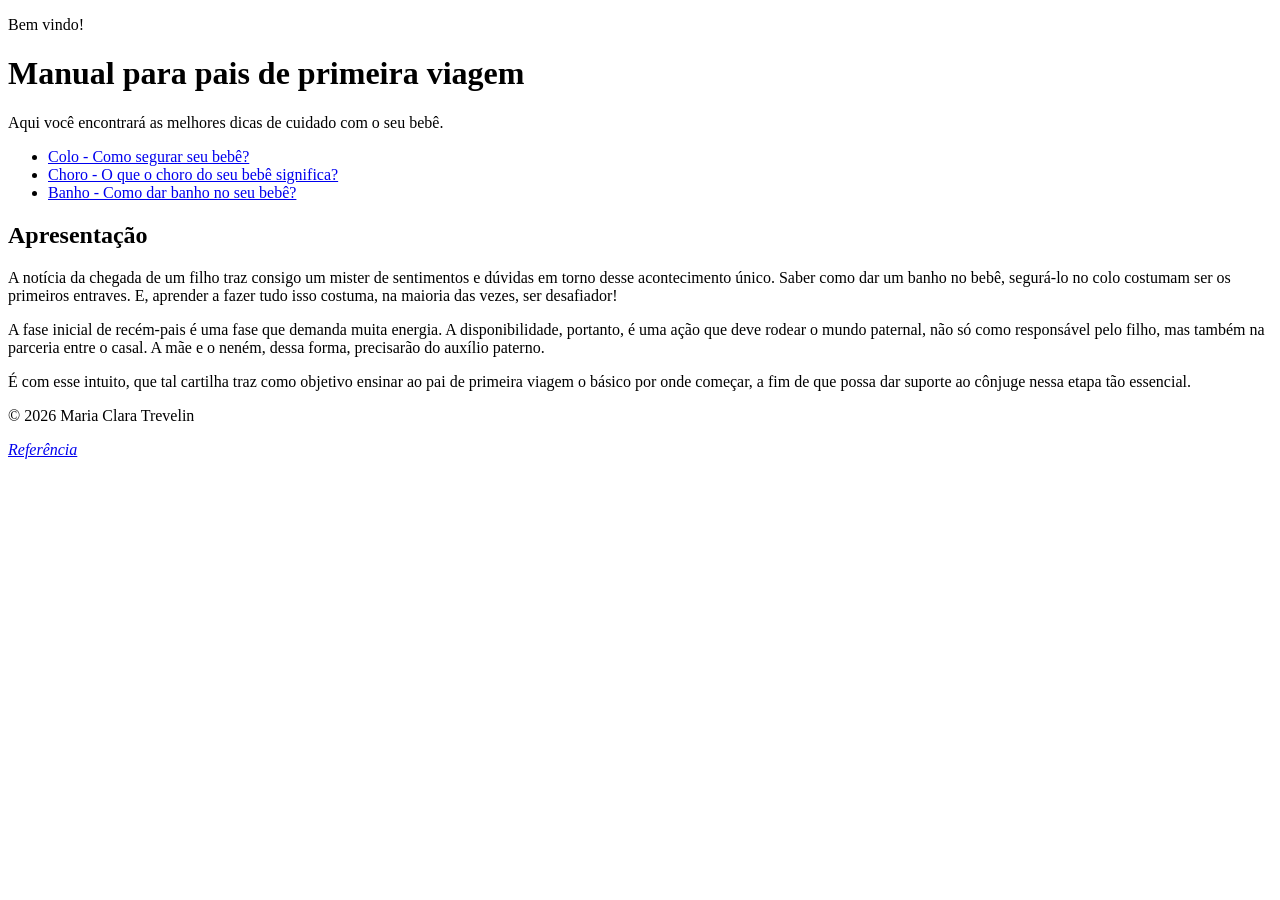
==== index.html @ 63e1f973 "Configuração dos diretórios" ====
<!DOCTYPE html>
<html lang="pt-br">
<head>
    <meta charset="UTF-8">
    <meta name="viewport" content="width=device-width, initial-scale=1.0">
    <title>Manual Paternidade | Início</title>
    <link rel="stylesheet" href="./style/style.css">
</head>
<body>
    <header class="cabecalho">
        <div class="container">
            <p class="etiqueta">Bem vindo!</p>
            <h1>Manual para pais de primeira viagem</h1>
            <p class="subtitulo">
                Aqui você encontrará as melhores dicas de cuidado com o seu bebê.
            </p>
            <nav class="menu-principal">
                <ul class="menu-lista">
                    <li><a class="menu-link" href="./pages/colo.html">Colo - Como segurar seu bebê?</a></li>
                    <li><a class="menu-link" href="./pages/choro.html">Choro - O que o choro do seu bebê significa?</a></li>
                    <li><a class="menu-link" href= "./pages/banho.html">Banho - Como dar banho no seu bebê?</a></li>
                </ul>
            </nav>
        </div>
    </header>
    <main>
        <section class="secao">
            <div class="container">
                <h2 class="titulo-secao">Apresentação</h2>
                <div  class="grade-cards">
                    <article class="card">
                        <p>
                            A notícia da chegada de um filho traz consigo um mister de sentimentos
                            e dúvidas em torno desse acontecimento único. Saber como dar um banho no
                            bebê, segurá-lo no colo costumam ser os primeiros entraves. E, aprender a fazer
                            tudo isso costuma, na maioria das vezes, ser desafiador!
                        </p>
                    </article>
                    <article class="card">
                        <p>
                            A fase inicial de recém-pais é uma fase que demanda muita energia. A
                            disponibilidade, portanto, é uma ação que deve rodear o mundo paternal, não
                            só como responsável pelo filho, mas também na parceria entre o casal. A mãe
                            e o neném, dessa forma, precisarão do auxílio paterno.
                        </p>
                    </article>
                    <article class="card">
                        <p>
                            É com esse intuito, que tal cartilha traz como objetivo ensinar ao pai de
                            primeira viagem o básico por onde começar, a fim de que possa dar suporte
                            ao cônjuge nessa etapa tão essencial.
                        </p>
                    </article>
        </section>
    </main>
    <footer class="rodape">
        <div class="container">
            <p>&copy; 2026 Maria Clara Trevelin</p>
            <address>
                <a href="https://www.extranet.ceuma.br/ceuma-wordpress/wp-content/uploads/2019/12/Manual_-para_PAI_de-1%C2%BA_viagem.pdf">Referência</a>
            </address>
        </div>
    </footer>
</body>
</html>
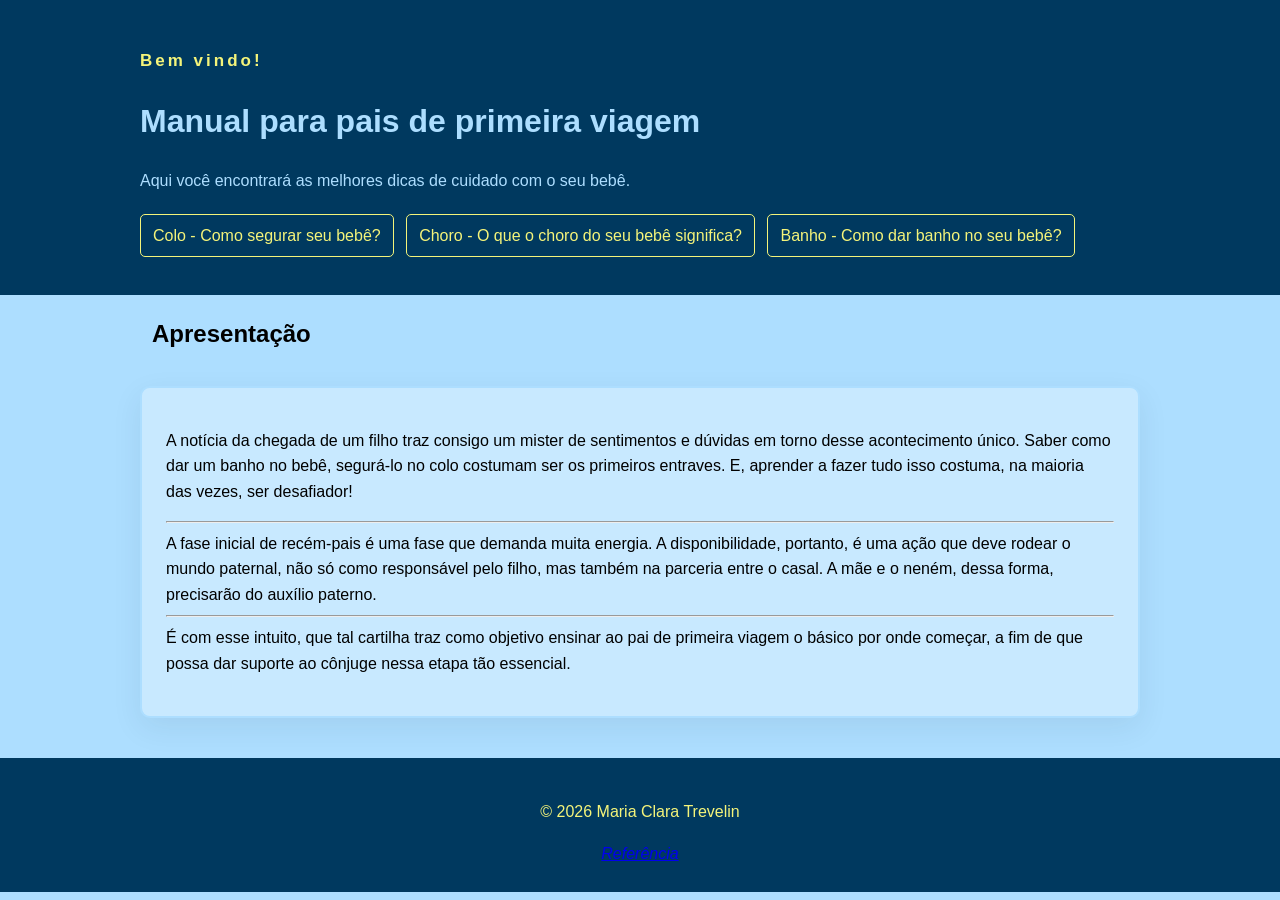
==== commit ea3a5d56: "Estilização index" ====
--- a/index.html
+++ b/index.html
@@ -34,18 +34,12 @@
                             e dúvidas em torno desse acontecimento único. Saber como dar um banho no
                             bebê, segurá-lo no colo costumam ser os primeiros entraves. E, aprender a fazer
                             tudo isso costuma, na maioria das vezes, ser desafiador!
-                        </p>
-                    </article>
-                    <article class="card">
-                        <p>
+                            <hr>
                             A fase inicial de recém-pais é uma fase que demanda muita energia. A
                             disponibilidade, portanto, é uma ação que deve rodear o mundo paternal, não
                             só como responsável pelo filho, mas também na parceria entre o casal. A mãe
                             e o neném, dessa forma, precisarão do auxílio paterno.
-                        </p>
-                    </article>
-                    <article class="card">
-                        <p>
+                            <hr>
                             É com esse intuito, que tal cartilha traz como objetivo ensinar ao pai de
                             primeira viagem o básico por onde começar, a fim de que possa dar suporte
                             ao cônjuge nessa etapa tão essencial.
--- a/style/style.css
+++ b/style/style.css
@@ -0,0 +1,77 @@
+body{
+    margin: 0;
+    background-color: rgb(173, 222, 255);
+    font-family: Arial, Helvetica, sans-serif;
+    font-size: 16px;
+    line-height: 1.6;
+}
+
+.container{
+    width: 90%;
+    max-width: 1000px;
+    margin: 0 auto;
+}
+
+.cabecalho{
+    color: rgb(173, 222, 255);
+    background-color: rgb(0, 57, 95);
+    padding: 30px 0;
+}
+
+.etiqueta{
+    margin-bottom: 5px;
+    color: rgb(244, 244, 122);
+    font-size: 17px;
+    font-weight: bold;
+    letter-spacing: 3px;
+}
+
+.menu-lista{
+    margin: 20px 0 0;
+    padding: 0;
+    list-style: none;
+}
+
+
+.menu-lista li{
+    display:inline-block;
+    margin-right: 8px;
+    margin-bottom: 8px;
+}
+
+.menu-link{
+    display: inline-block;
+    padding: 8px 12px;
+    color: rgb(244, 244, 122);
+    border: 1px solid rgb(244, 244, 122);
+    border-radius: 5px;
+    text-decoration: none;
+}
+
+.menu-link:hover{
+     background-color: rgb(244, 244, 122);
+    color: rgb(0, 57, 95);
+    transform: translateY(-2px);
+    box-shadow: 0 4px 12px rgba(229, 212, 254, 0.4);
+}
+
+.titulo-secao{
+margin-bottom: 32px;
+padding-left: 12px;
+}
+
+.rodape{
+    margin-top: 40px;
+    padding: 25px;
+    background-color: rgb(0, 57, 95);
+    color:rgb(244, 244, 122);
+    text-align: center;
+}
+
+.card{
+    padding: 24px;
+    background-color: rgb(200, 233, 255);
+    border: 2.5px solid rgb(173, 222, 255);
+    border-radius: 10px;
+    box-shadow: 0 10px 30px rgba(20, 45, 70, 0.08);
+}
